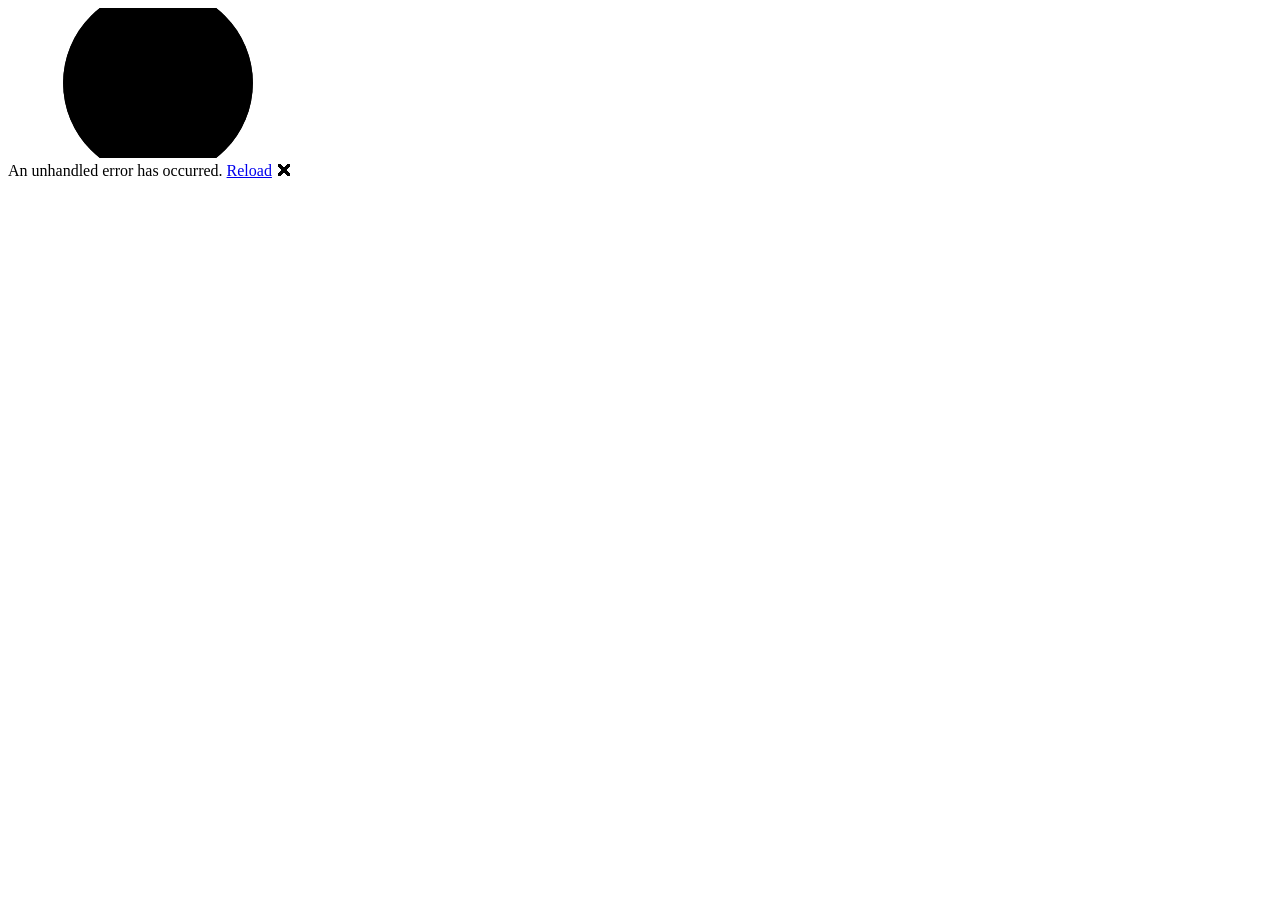
==== src/Volumo.Client/wwwroot/index.html @ 51be624a "Reorganizar solução e adicionar proteções da API (fases 0 e 1) Fundação: - Mover projetos para src/ " ====
<!DOCTYPE html>
<html lang="en">

<head>
    <meta charset="utf-8" />
    <meta name="viewport" content="width=device-width, initial-scale=1.0" />
    <title>Volumo</title>
    <base href="/" />
    <link rel="preload" id="webassembly" />
    <link rel="stylesheet" href="lib/bootstrap/dist/css/bootstrap.min.css" />
    <link rel="stylesheet" href="css/app.css" />
    <link rel="icon" type="image/png" href="favicon.png" />
    <link href="Volumo.Client.styles.css" rel="stylesheet" />
    <script type="importmap"></script>
</head>

<body>
    <div id="app">
        <svg class="loading-progress">
            <circle r="40%" cx="50%" cy="50%" />
            <circle r="40%" cx="50%" cy="50%" />
        </svg>
        <div class="loading-progress-text"></div>
    </div>

    <div id="blazor-error-ui">
        An unhandled error has occurred.
        <a href="." class="reload">Reload</a>
        <span class="dismiss">🗙</span>
    </div>
    <script src="_framework/blazor.webassembly#[.{fingerprint}].js"></script>
</body>

</html>
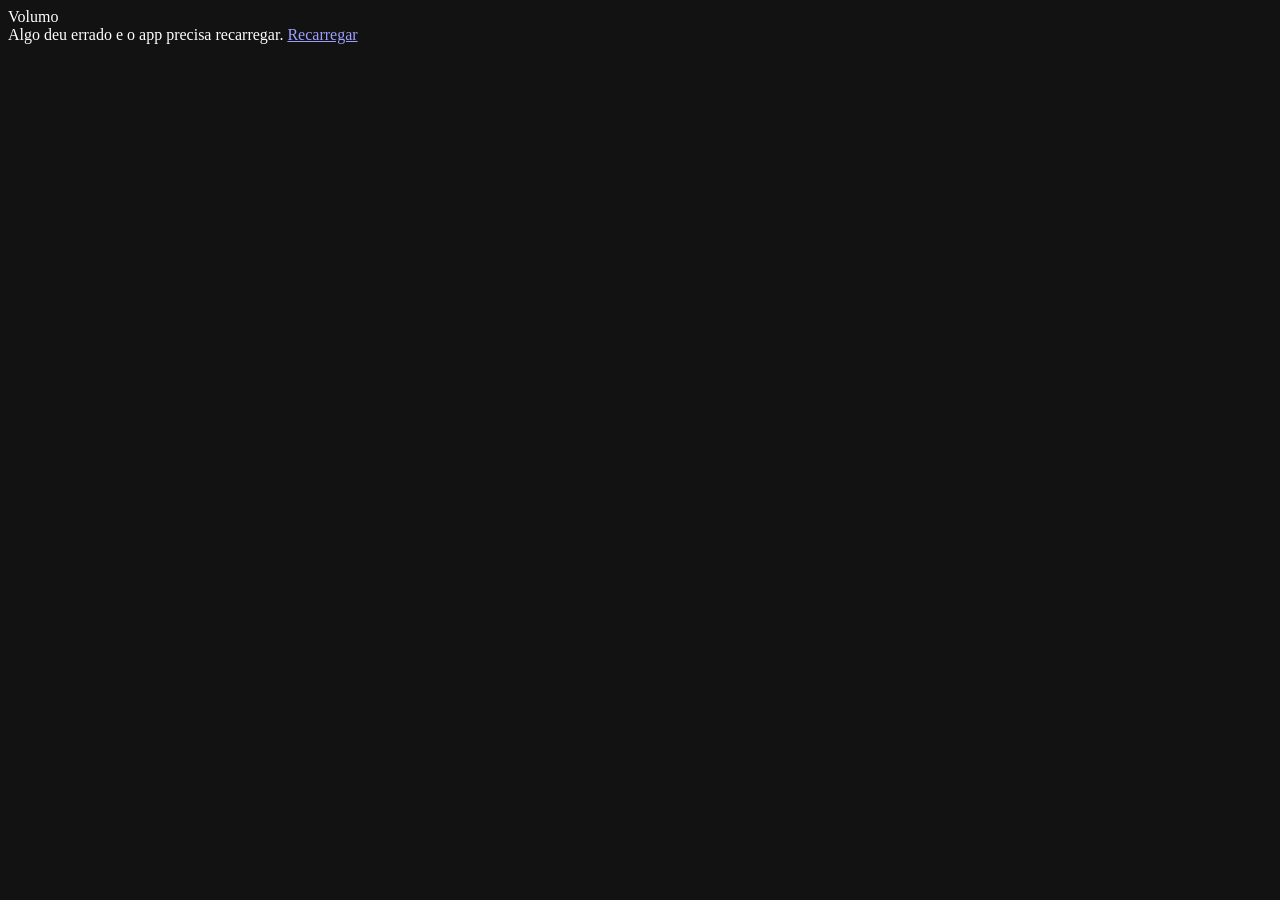
==== commit 2401f5ad: "Adicionar autorização contra IDOR, treinos, sessões offline e front PWA (fases 4, 5.1 e 5.2) Fase 4 " ====
--- a/src/Volumo.Client/wwwroot/index.html
+++ b/src/Volumo.Client/wwwroot/index.html
@@ -1,34 +1,44 @@
 <!DOCTYPE html>
-<html lang="en">
+<html lang="pt-BR">
 
 <head>
     <meta charset="utf-8" />
-    <meta name="viewport" content="width=device-width, initial-scale=1.0" />
+    <meta name="viewport" content="width=device-width, initial-scale=1.0, viewport-fit=cover" />
     <title>Volumo</title>
+    <meta name="description" content="Treinos montados pelo seu personal, registrados na academia, mesmo sem internet." />
+    <meta name="theme-color" content="#0F1115" />
+    <meta name="color-scheme" content="dark" />
     <base href="/" />
     <link rel="preload" id="webassembly" />
-    <link rel="stylesheet" href="lib/bootstrap/dist/css/bootstrap.min.css" />
+    <link rel="preload" href="fonts/barlow-condensed-latin-700-normal.woff2" as="font" type="font/woff2" crossorigin />
+    <link rel="preload" href="fonts/ibm-plex-sans-latin-400-normal.woff2" as="font" type="font/woff2" crossorigin />
     <link rel="stylesheet" href="css/app.css" />
     <link rel="icon" type="image/png" href="favicon.png" />
+    <link rel="apple-touch-icon" href="icon-192.png" />
+    <link rel="manifest" href="manifest.webmanifest" />
     <link href="Volumo.Client.styles.css" rel="stylesheet" />
     <script type="importmap"></script>
 </head>
 
 <body>
     <div id="app">
-        <svg class="loading-progress">
-            <circle r="40%" cx="50%" cy="50%" />
-            <circle r="40%" cx="50%" cy="50%" />
-        </svg>
-        <div class="loading-progress-text"></div>
+        <div class="carregando" role="status">
+            <span class="carregando-marca">Volumo</span>
+            <span class="carregando-barra"></span>
+        </div>
     </div>
 
-    <div id="blazor-error-ui">
-        An unhandled error has occurred.
-        <a href="." class="reload">Reload</a>
-        <span class="dismiss">🗙</span>
+    <div id="blazor-error-ui" role="alert">
+        Algo deu errado e o app precisa recarregar.
+        <a href="." class="reload">Recarregar</a>
     </div>
+    <script src="js/volumo.js"></script>
     <script src="_framework/blazor.webassembly#[.{fingerprint}].js"></script>
+    <script>
+        if ('serviceWorker' in navigator) {
+            navigator.serviceWorker.register('service-worker.js', { updateViaCache: 'none' });
+        }
+    </script>
 </body>
 
 </html>
--- a/src/Volumo.Client/wwwroot/css/app.css
+++ b/src/Volumo.Client/wwwroot/css/app.css
@@ -0,0 +1,291 @@
+/* Volumo: sistema visual
+   Grafite + verde-limão (CLAUDE.md, seção 7). O limão é só para a ação principal e o número
+   que importa; o laranja, só para recordes. Superfícies chapadas com borda de 1px, sem sombras. */
+
+@font-face { font-family: "Barlow Condensed"; font-weight: 600; font-display: swap; src: url("../fonts/barlow-condensed-latin-600-normal.woff2") format("woff2"); }
+@font-face { font-family: "Barlow Condensed"; font-weight: 700; font-display: swap; src: url("../fonts/barlow-condensed-latin-700-normal.woff2") format("woff2"); }
+@font-face { font-family: "IBM Plex Sans"; font-weight: 400; font-display: swap; src: url("../fonts/ibm-plex-sans-latin-400-normal.woff2") format("woff2"); }
+@font-face { font-family: "IBM Plex Sans"; font-weight: 500; font-display: swap; src: url("../fonts/ibm-plex-sans-latin-500-normal.woff2") format("woff2"); }
+@font-face { font-family: "IBM Plex Sans"; font-weight: 600; font-display: swap; src: url("../fonts/ibm-plex-sans-latin-600-normal.woff2") format("woff2"); }
+@font-face { font-family: "IBM Plex Mono"; font-weight: 500; font-display: swap; src: url("../fonts/ibm-plex-mono-latin-500-normal.woff2") format("woff2"); }
+
+:root {
+    --fundo: #0F1115;
+    --fundo-fundo: #0B0D10;
+    --superficie: #1C1F26;
+    --superficie-2: #232731;
+    --campo: #14171C;
+    --linha: #2C313B;
+    --linha-forte: #3A404B;
+    --texto: #F2F4F5;
+    --texto-2: #A7AEB8;
+    --texto-3: #757D88;
+    --acao: #C6F135;
+    --acao-hover: #D4F75E;
+    --sobre-acao: #1A2200;
+    --conquista: #FF6B2C;
+    --erro: #F0857A;
+
+    --fonte-titulo: "Barlow Condensed", "Arial Narrow", sans-serif;
+    --fonte-texto: "IBM Plex Sans", system-ui, sans-serif;
+    --fonte-numero: "IBM Plex Mono", ui-monospace, monospace;
+
+    --raio: 3px;
+    --toque: 48px;
+    --gutter: 16px;
+    color-scheme: dark;
+}
+
+*, *::before, *::after { box-sizing: border-box; }
+
+html { -webkit-text-size-adjust: 100%; }
+
+body {
+    margin: 0;
+    background: var(--fundo);
+    color: var(--texto);
+    font: 400 16px/1.5 var(--fonte-texto);
+    -webkit-font-smoothing: antialiased;
+}
+
+/* ---------- Tipografia: hierarquia por tamanho e peso ---------- */
+
+h1, h2, h3 {
+    margin: 0;
+    font-family: var(--fonte-titulo);
+    font-weight: 700;
+    text-transform: uppercase;
+    letter-spacing: .01em;
+    line-height: 1;
+}
+
+h1 { font-size: clamp(2.25rem, 6vw, 3.5rem); }
+h2 { font-size: 1.75rem; }
+h3 { font-size: 1.25rem; font-weight: 600; }
+
+p { margin: 0; }
+
+a { color: var(--texto); text-decoration-color: var(--linha-forte); text-underline-offset: 3px; }
+a:hover { text-decoration-color: var(--acao); }
+
+.rotulo {
+    font: 600 .75rem/1 var(--fonte-texto);
+    letter-spacing: .08em;
+    text-transform: uppercase;
+    color: var(--texto-2);
+}
+
+.secundario { color: var(--texto-2); }
+.numero { font-family: var(--fonte-numero); font-variant-numeric: tabular-nums; }
+.pilha > * + * { margin-top: var(--espaco, 16px); }
+
+:focus-visible { outline: 2px solid var(--acao); outline-offset: 2px; }
+
+/* ---------- Botões ---------- */
+
+.botao {
+    display: inline-flex;
+    align-items: center;
+    justify-content: center;
+    gap: 8px;
+    min-height: var(--toque);
+    padding: 0 20px;
+    border: 1px solid var(--linha-forte);
+    border-radius: var(--raio);
+    background: transparent;
+    color: var(--texto);
+    font: 600 .95rem/1 var(--fonte-texto);
+    text-decoration: none;
+    cursor: pointer;
+    transition: background-color .12s, border-color .12s;
+}
+
+.botao:hover { border-color: var(--texto-3); background: var(--superficie-2); }
+.botao:disabled { opacity: .5; cursor: default; }
+
+.botao-principal { background: var(--acao); border-color: var(--acao); color: var(--sobre-acao); }
+.botao-principal:hover { background: var(--acao-hover); border-color: var(--acao-hover); }
+
+.botao-texto { border-color: transparent; padding: 0 4px; color: var(--texto-2); }
+.botao-texto:hover { background: none; border-color: transparent; color: var(--texto); }
+
+.botao-largo { width: 100%; }
+
+/* ---------- Formulários ---------- */
+
+.campo { display: grid; gap: 8px; }
+
+.campo input, .campo select {
+    width: 100%;
+    min-height: var(--toque);
+    padding: 0 14px;
+    border: 1px solid var(--linha);
+    border-radius: var(--raio);
+    background: var(--campo);
+    color: var(--texto);
+    font: 400 1rem var(--fonte-texto);
+}
+
+.campo input:hover { border-color: var(--linha-forte); }
+.campo input:focus { outline: none; border-color: var(--acao); }
+.campo input.invalid { border-color: var(--erro); }
+.campo input[inputmode="numeric"] { font-family: var(--fonte-numero); letter-spacing: .2em; }
+
+.campo-ajuda { font-size: .85rem; color: var(--texto-3); }
+.validation-message, .campo-erro { font-size: .85rem; color: var(--erro); }
+
+.aviso {
+    padding: 12px 14px;
+    border: 1px solid var(--linha);
+    border-left: 3px solid var(--texto-2);
+    border-radius: var(--raio);
+    background: var(--superficie);
+    font-size: .95rem;
+}
+
+.aviso-erro { border-left-color: var(--erro); }
+.aviso-ok { border-left-color: var(--acao); }
+
+/* ---------- Superfícies e listas ---------- */
+
+.painel {
+    border: 1px solid var(--linha);
+    border-radius: var(--raio);
+    background: var(--superficie);
+}
+
+.painel-cabecalho {
+    display: flex;
+    align-items: baseline;
+    justify-content: space-between;
+    gap: 12px;
+    padding: 16px 18px;
+    border-bottom: 1px solid var(--linha);
+}
+
+.painel-corpo { padding: 18px; }
+
+.lista { margin: 0; padding: 0; list-style: none; }
+
+.lista > li {
+    display: flex;
+    align-items: center;
+    justify-content: space-between;
+    gap: 12px;
+    min-height: 60px;
+    padding: 12px 18px;
+    border-bottom: 1px solid var(--linha);
+}
+
+.lista > li:last-child { border-bottom: 0; }
+
+.lista-vazia { padding: 28px 18px; color: var(--texto-2); }
+
+.etiqueta {
+    font: 600 .7rem/1 var(--fonte-texto);
+    letter-spacing: .08em;
+    text-transform: uppercase;
+    color: var(--texto-2);
+    border: 1px solid var(--linha-forte);
+    border-radius: 2px;
+    padding: 4px 6px;
+}
+
+.etiqueta-acao { color: var(--sobre-acao); background: var(--acao); border-color: var(--acao); }
+
+/* ---------- Páginas ---------- */
+
+.formulario { display: grid; gap: 20px; }
+
+.links-secundarios { display: flex; flex-wrap: wrap; gap: 8px 24px; font-size: .95rem; }
+
+.lado { max-width: 34ch; }
+
+.lado-frase {
+    font: 600 clamp(1.6rem, 3.2vw, 2.4rem)/1.05 var(--fonte-titulo);
+    text-transform: uppercase;
+    color: var(--texto);
+}
+
+.cabecalho-pagina {
+    display: flex;
+    flex-wrap: wrap;
+    align-items: baseline;
+    justify-content: space-between;
+    gap: 8px 24px;
+    padding-bottom: 20px;
+    margin-bottom: 28px;
+    border-bottom: 1px solid var(--linha);
+}
+
+.cabecalho-pagina .rotulo { flex-basis: 100%; margin-bottom: -4px; }
+
+/* Lista principal + coluna de apoio no computador; uma coluna no celular. */
+.duas-colunas { display: grid; gap: 24px; align-items: start; }
+
+@media (min-width: 960px) {
+    .duas-colunas { grid-template-columns: minmax(0, 3fr) minmax(0, 2fr); gap: 32px; }
+}
+
+.dados { margin: 0; }
+.dados > div { display: grid; gap: 6px; padding: 16px 18px; border-bottom: 1px solid var(--linha); }
+.dados > div:last-child { border-bottom: 0; }
+.dados dd { margin: 0; display: flex; align-items: center; gap: 12px; }
+
+.acoes-da-conta { margin-top: 24px; }
+
+.linha-de-botoes { display: flex; flex-wrap: wrap; gap: 12px; }
+
+.passos { margin: 0; padding-left: 1.4em; display: grid; gap: 28px; }
+.passos > li::marker { font: 700 1.1rem var(--fonte-titulo); color: var(--texto-3); }
+.passos p + p { margin-top: 10px; }
+
+.chave {
+    margin-top: 12px;
+    padding: 14px;
+    border: 1px dashed var(--linha-forte);
+    border-radius: var(--raio);
+    font-size: 1.1rem;
+    letter-spacing: .06em;
+    word-break: break-word;
+    user-select: all;
+}
+
+.codigos {
+    display: grid;
+    grid-template-columns: repeat(2, minmax(0, 1fr));
+    gap: 10px 24px;
+    margin: 0;
+    padding: 18px 18px 18px 2.2em;
+    border: 1px solid var(--linha);
+    border-radius: var(--raio);
+    background: var(--campo);
+}
+
+.convite-email { overflow: hidden; text-overflow: ellipsis; white-space: nowrap; min-width: 0; }
+.treino-nome { font-weight: 600; }
+
+.sem-acesso { max-width: 480px; padding: 15vh var(--gutter) 0; margin: 0 auto; }
+
+/* ---------- Tela de carregamento e erro ---------- */
+
+.carregando { min-height: 100vh; display: grid; place-content: center; gap: 14px; }
+.carregando-marca { font: 700 2rem/1 var(--fonte-titulo); text-transform: uppercase; letter-spacing: .02em; }
+.carregando-barra { width: 120px; height: 2px; background: linear-gradient(var(--acao), var(--acao)) 0 0 / 30% 100% no-repeat var(--linha); animation: carregando 1.1s linear infinite; }
+@keyframes carregando { from { background-position: -40% 0; } to { background-position: 140% 0; } }
+
+#blazor-error-ui {
+    display: none;
+    position: fixed;
+    inset: auto 0 0 0;
+    z-index: 100;
+    padding: 14px var(--gutter);
+    background: var(--superficie);
+    border-top: 1px solid var(--erro);
+}
+
+#blazor-error-ui .reload { margin-left: 8px; }
+
+@media (prefers-reduced-motion: reduce) {
+    *, *::before, *::after { animation: none !important; transition: none !important; }
+}
